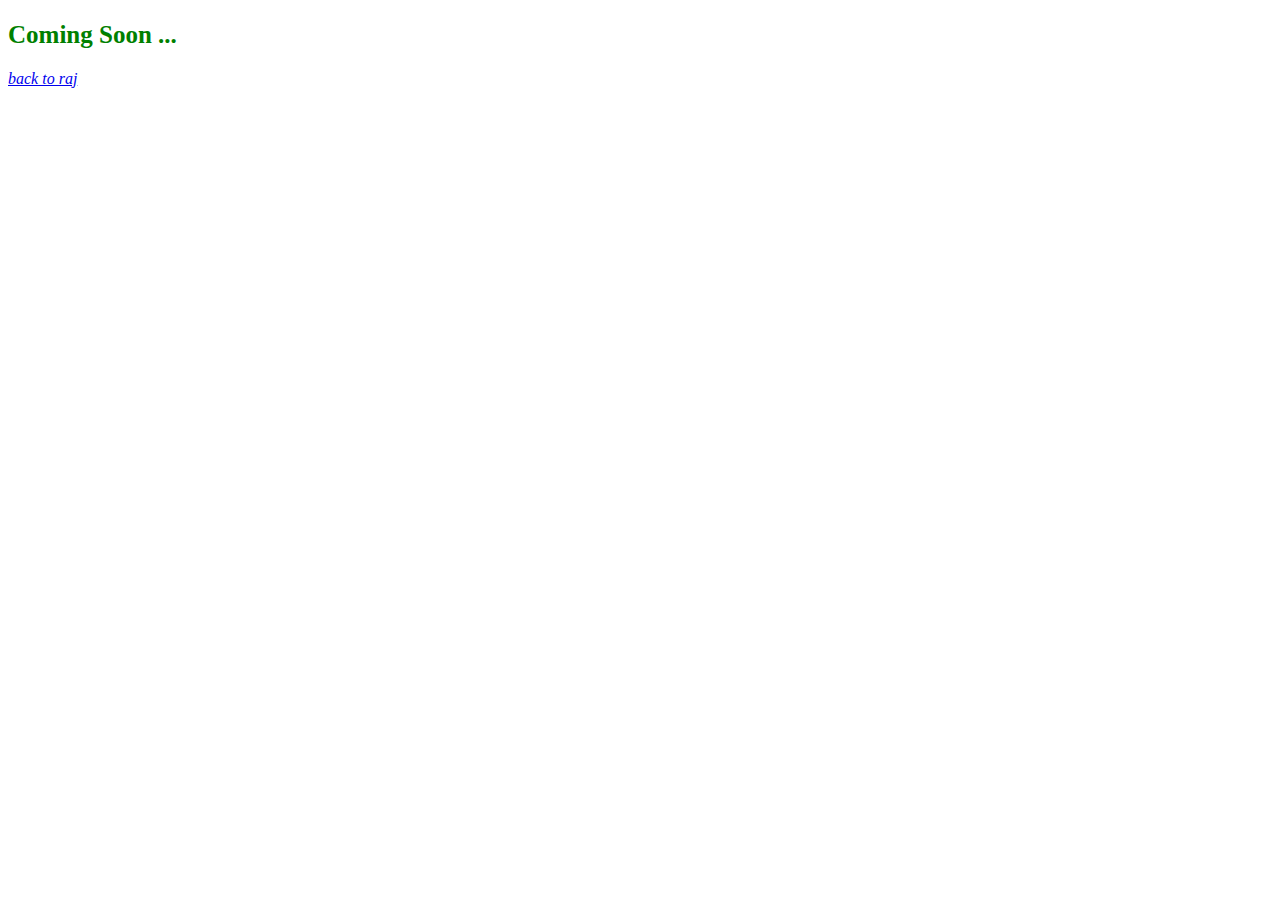
==== Web_Development/HTML/Test.html @ 8a0661f7 "Image,Links,CSS,Tables" ====
<!DOCTYPE html PUBLIC "-//W3C//DTD XHTML 1.0 Transitional//EN" "http://www.w3.org/TR/xhtml1/DTD/xhtml1-transitional.dtd">

<html xmlns = "http://w3.org/1999/xhtml">

<head>
	<title>Test</title>
	<link rel="stylesheet" type="text/css" href="style.css">
</head>

<body>
	<h2>Coming Soon ...</h2>

	<a href="index.html"><i>back to raj</i></a>
</body>

</html>
---- Web_Development/HTML/style.css ----
h1,h2 {
	color: green;
	font-family: Times;
	font-size: 25px;
}

p {
	color: blue;
	font-size: 20px;
	font-family: Arial;
}

.Raj {
	color: red;
	font-size: 15px; 
}
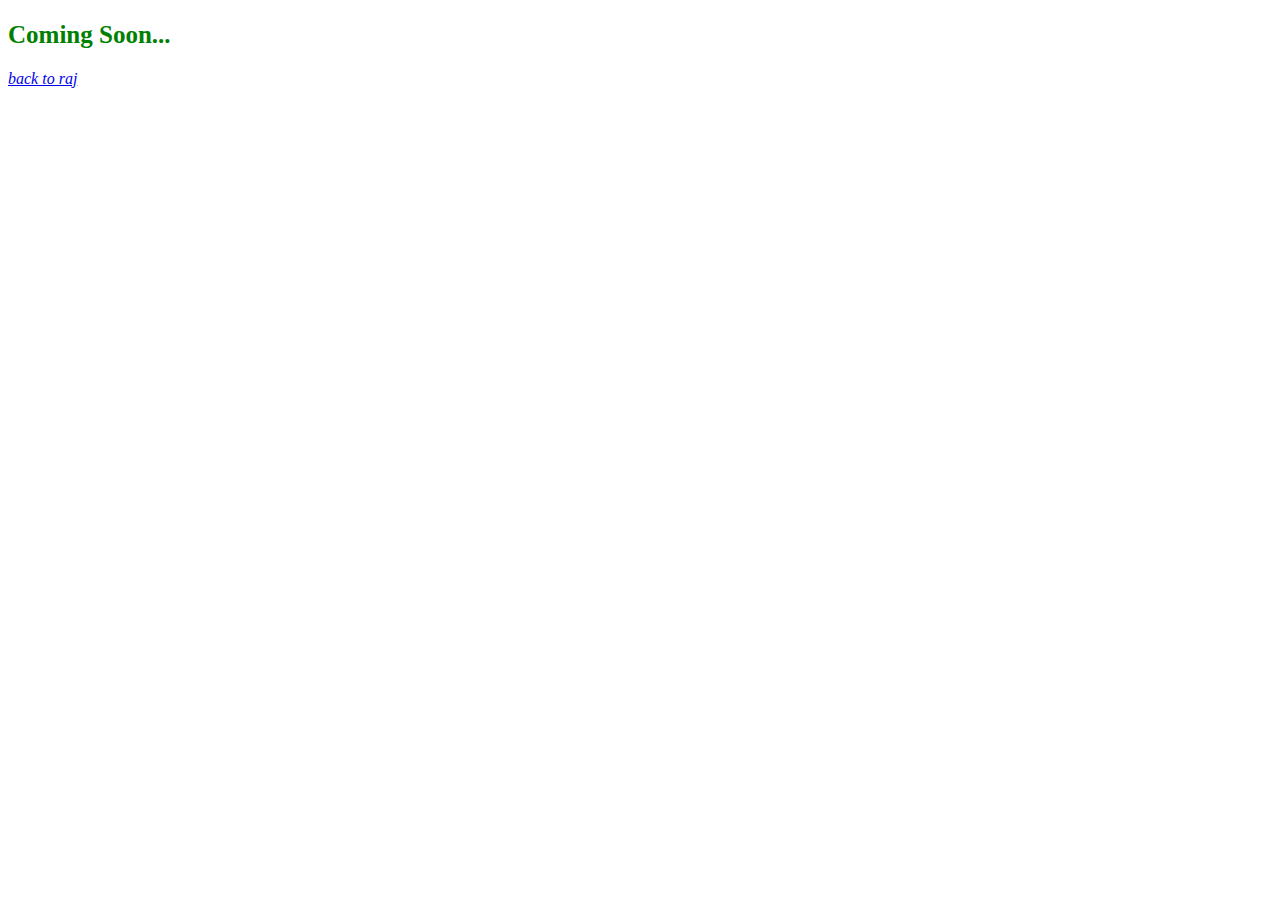
==== commit c534a894: "Small Change" ====
--- a/Web_Development/HTML/Test.html
+++ b/Web_Development/HTML/Test.html
@@ -8,7 +8,7 @@
 </head>
 
 <body>
-	<h2>Coming Soon ...</h2>
+	<h2>Coming Soon...</h2>
 
 	<a href="index.html"><i>back to raj</i></a>
 </body>
